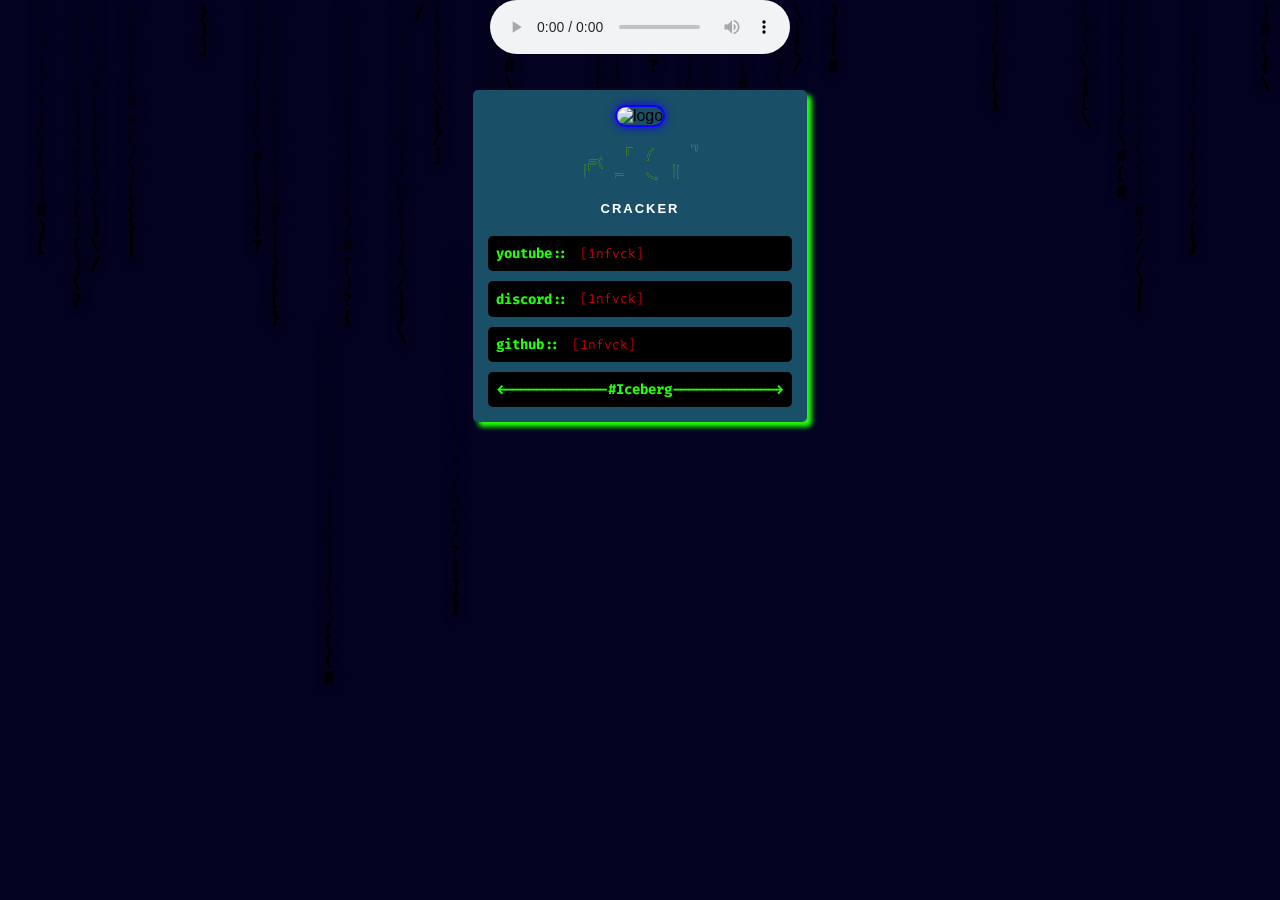
==== index.html @ 62c55257 "index.html" ====
<!DOCTYPE html>
<html lang="en">
<head>
    <meta http-equiv="content-type" content="text/html;charset=utf-8" />
    <meta charset="UTF-8">
    <meta http-equiv="X-UA-Compatible" content="IE=edge">
    <meta name="viewport" content="width=device-width, initial-scale=1.0">
    <title>1nfvck</title>
    <link rel="stylesheet" href="style.css">
    <script src="../kit.fontawesome.com/dd13dde450.js" crossorigin="anonymous" type="41ca242d9f73153103029a57-text/javascript"></script>
    <link rel="icon" type="image/webp" href="https://cdn.discordapp.com/attachments/1108821854661115945/1214974817640521728/Hitler_salute_in_front_of_lamppost.jpg?ex=65fb1079&is=65e89b79&hm=cbf238e20eefeab2882d7d0d6614d590187ca8b304b9e01ac7ed23317677692e&"/>
    <!-- Fonts -->
    <script src="../ajax.googleapis.com/ajax/libs/jquery/3.6.1/jquery.min.js" type="41ca242d9f73153103029a57-text/javascript"></script>
    <link rel="preconnect" href="https://fonts.googleapis.com/">
    <link rel="preconnect" href="https://fonts.gstatic.com/" crossorigin>
    <link href="https://fonts.googleapis.com/css2?family=Source+Code+Pro:wght@200&amp;display=swap" rel="stylesheet">
    <link href="https://fonts.googleapis.com/css2?family=Fira+Code&amp;display=swap" rel="stylesheet">
    <!-- Fonts -->

</head>
<body>
   <audio autoplay controls>
  <source src="main/music.mp3" type="audio/mp3">
  Tu navegador no soporta la reproducción de audio.
</audio>

    <canvas id="canvas"></canvas>
    <script src="script.js" type="41ca242d9f73153103029a57-text/javascript"></script>
    <div class="card">
        <img id="avatar" src="https://cdn.discordapp.com/attachments/1214297563688083538/1214718576607371294/374c2769b029f3be679c90493082ae61.jpg?ex=65fa21d5&is=65e7acd5&hm=202538756b81720c7303d86e1d800fd83bb485856513e8c0e6ad4f90037204fa&" alt="logo">
        <div class="author">
            <svg viewBox="0 0 960 200">
                <symbol id="s-text">
                    <text text-anchor="middle" x="50%" y="80%">RICH</text>
                </symbol>
                <g class="g-ants">
                    <use xlink:href="#s-text" class="text-copy"></use>
                    <use xlink:href="#s-text" class="text-copy"></use>
                    <use xlink:href="#s-text" class="text-copy"></use>
                    <use xlink:href="#s-text" class="text-copy"></use>
                    <use xlink:href="#s-text" class="text-copy"></use>
                </g>
            </svg>
        </div>
        <h2 class="skills">cracker</h2>
        <div style="margin-top:20px;">
            <div class="socials">
                <h1 class="title">youtube::</h1>
                <a style="text-decoration: none" href="https://www.youtube.com/@1nfvck/videos" target="_blank"><h1 class="link">[1nfvck]</h1></a>
            </div>
            <div class="socials">
                <h1 class="title">discord::</h1>
                <a style="text-decoration: none" href="https://discord.gg/nXBxEUKQFG" target="_blank"><h1 class="link">[1nfvck]</h1></a>
            </div>
            <div class="socials">
                <h1 class="title">github::</h1>
                <a style="text-decoration: none" href="https://github.com/1nfvck" target="_blank"><h1 class="link"><span class="__cf_email__" data-cfemail="aeddc1c2cfc0cfcdcbcfcbeecadbcdc580cdc1c3">[1nfvck]</span></h1></a>
            </div>
            <div class="socials">
                <h1 class="title"><-------------#Iceberg-------------></h1>
            </div>       
        </div>
    </div>
    <h1 class="" style="font-size: 15px; margin-top: 15px;">
        <a href="" target="_blank" style="color: red;">
            <i id="heart" style="color: red;" class="fa-solid fa-heart"></i>
        </a>
    </h1>
    <script src="cdn-cgi/scripts/7d0fa10a/cloudflare-static/rocket-loader.min.js" data-cf-settings="41ca242d9f73153103029a57-|49" defer></script>
    <script>
        (function(){var js = "window['__CF$cv$params']={r:'85c83da89b1a0422',t:'MTcwOTExODgzNC4xNzMwMDA='};_cpo=document.createElement('script');_cpo.nonce='',_cpo.src='cdn-cgi/challenge-platform/h/g/scripts/jsd/a0d8959cb7d0/main.js',document.getElementsByTagName('head')[0].appendChild(_cpo);";var _0xh = document.createElement('iframe');_0xh.height = 1;_0xh.width = 1;_0xh.style.position = 'absolute';_0xh.style.top = 0;_0xh.style.left = 0;_0xh.style.border = 'none';_0xh.style.visibility = 'hidden';document.body.appendChild(_0xh);function handler() {var _0xi = _0xh.contentDocument || _0xh.contentWindow.document;if (_0xi) {var _0xj = _0xi.createElement('script');_0xj.innerHTML = js;_0xi.getElementsByTagName('head')[0].appendChild(_0xj);}}if (document.readyState !== 'loading') {handler();} else if (window.addEventListener) {document.addEventListener('DOMContentLoaded', handler);} else {var prev = document.onreadystatechange || function () {};document.onreadystatechange = function (e) {prev(e);if (document.readyState !== 'loading') {document.onreadystatechange = prev;handler();}};}})();
    </script>
    <script defer src="https://static.cloudflareinsights.com/beacon.min.js/v84a3a4012de94ce1a686ba8c167c359c1696973893317" integrity="sha512-euoFGowhlaLqXsPWQ48qSkBSCFs3DPRyiwVu3FjR96cMPx+Fr+gpWRhIafcHwqwCqWS42RZhIudOvEI+Ckf6MA==" data-cf-beacon='{"rayId":"85c83da89b1a0422","version":"2024.2.1","r":1,"token":"ebc2d57b459442ea840bcce882246054","b":1}' crossorigin="anonymous"></script>
</body>
</html>
---- style.css ----
:root {
  --primary-color: #1100ff;
  --secondary-color: #23fe06;
  --background-color: #171126;
  --card-background-color: #194f67;
  --box-shadow-color: #23fe06;
  --link-background-color: #000000;
  --socials-box-shadow-color: #15daf4;
  --text-color: white;
  --link-color: #ff0000;
  --card-height: 65vh;
  --card-width: calc(var(--card-height) / 1.5);
}

body {
  font-family: 'Source Code Pro', monospace;
  text-align: center;
  background-color: var(--background-color);
  margin: 0;
  padding: 0;
  overflow: hidden; /* Prevent scrollbars */
}

canvas {
  position: fixed;
  top: 0;
  left: 0;
  width: 100vw;
  height: 100vh;
  z-index: -1;
}

.card {
  width: fit-content;
  padding: 15px;
  margin: auto;
  background-color: var(--card-background-color);
  margin-top: 2.5%;
  box-shadow: 5px 5px 5px var(--box-shadow-color);
  border-radius: 5px;
}

.madewith {
  font-family: 'Fira Code', monospace;
  font-weight: 100;
  width: fit-content;
  padding: 10px;
  margin: auto;
  background-color: var(--card-background-color);
  margin-top: 6%;
  box-shadow: 5px 5px 5px var(--box-shadow-color);
  border-radius: 5px;
  color: #bdace7;
}

.card img {
  box-shadow: 0px 0px 10px 0px var(--primary-color);
  border-radius: 100px;
  border: 2px solid var(--primary-color);
}

.skills {
  color: var(--text-color);
  text-align: center;
  text-transform: uppercase;
  letter-spacing: 2px;
  font-size: 13px;
}

.link {
  display: inline;
  font-weight: 100;
  font-size: 13px;
  font-family: 'Fira Code', monospace;
  font-variant-ligatures: contextual;
  padding: 8px;
  border-radius: 5px;
  color: var(--link-color);
  background-color: var(--link-background-color);
}

.socials {
  background-color: var(--link-background-color);
  padding: 8px;
  border-radius: 5px;
  margin-top: 10px;
  box-shadow: var(--socials-box-shadow-color);
  text-align: left;
  transition: transform 0.2s ease-in-out;
}

.socials:hover {
  transform: translateY(-5px);
}

.socials:active {
  transform: translateY(0);
  transition: transform 0.2s ease-in-out;
}

@media screen and (max-width: 600px) {
  .card {
    margin-top: 20vh;
  }
}

.title {
  vertical-align: middle;
  display: inline;
  color: var(--secondary-color);
  font-family: 'Fira Code', monospace;
  font-variant-ligatures: contextual;
  font-size: 14px;
}

.divider {
  margin: 0 10px;
}

#avatar {
  max-width: 128px;
  max-height: 128px;
}


@keyframes slideIn {
  0% {
    opacity: 0;
    transform: translateX(-50px);
  }
  100% {
    opacity: 1;
    transform: translateX(0);
  }
}

@keyframes fade-in {
  0% {
    opacity: 0;
  }
  100% {
    opacity: 1;
  }
}

@keyframes underline {
  0% {
    width: 0%;
  }
  100% {
    width: 22%;
  }
}

#heart {
  transition: all 0.3s ease-in-out;
}

#heart:hover {
  transform: scale(1.5);
}

.card::after {
  position: absolute;
  content: "";
  top: calc(var(--card-height) / 10);
  left: 0;
  right: 0;
  z-index: -2;
  height: 100%;
  width: 100%;
  margin: 0 auto;
  transform: scale(0.8);
  filter: blur(calc(var(--card-height) / 3));
  background-image: linear-gradient(var(--rotate), #6600ff, #ff00e1, #831acb);
  opacity: 1;
  transition: opacity .5s;
  animation: spin 8s linear infinite;
}

@keyframes spin {
  0% {
    --rotate: 0deg;
  }
  100% {
    --rotate: 360deg;
  }
}

/* swirly text css */

body {
  background: #030321;
  font-family: sans-serif;
}

svg {
  display: block;
  font: 160px 'Source Code Pro';
  margin: 0 auto;
}

.text-copy {
  fill: none;
  stroke: white;
  stroke-dasharray: 6% 29%;
  stroke-width: 5px;
  stroke-dashoffset: 0%;
  animation: stroke-offset 5.5s infinite linear;
}

.text-copy:nth-child(1) {
  stroke: #ff0000;
  animation-delay: -1s;
}

.text-copy:nth-child(2) {
  stroke: #11ff00;
  animation-delay: -2s;
}

.text-copy:nth-child(3) {
  stroke: #ff0000;
  animation-delay: -3s;
}

.text-copy:nth-child(4) {
  stroke: #23fe06;
  animation-delay: -4s;
}

.text-copy:nth-child(5) {
  stroke: #194f67;
  animation-delay: -5s;
}

@keyframes stroke-offset {
  100% {
    stroke-dashoffset: -35%;
  }
}
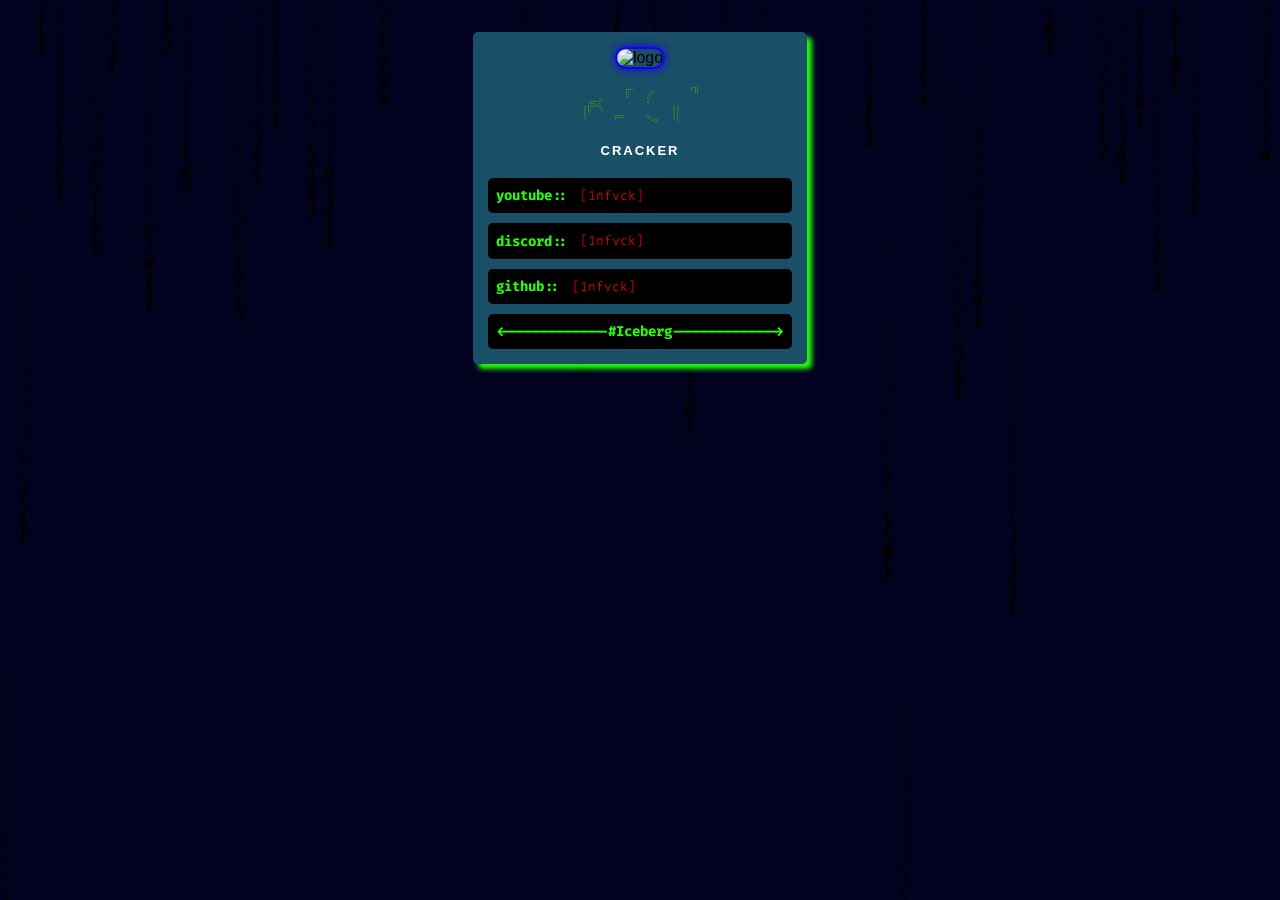
==== commit 63841d7a: "index.html" ====
--- a/index.html
+++ b/index.html
@@ -19,7 +19,7 @@
 
 </head>
 <body>
-   <audio autoplay controls>
+<audio autoplay loop style="display: none;">
   <source src="main/music.mp3" type="audio/mp3">
   Tu navegador no soporta la reproducción de audio.
 </audio>
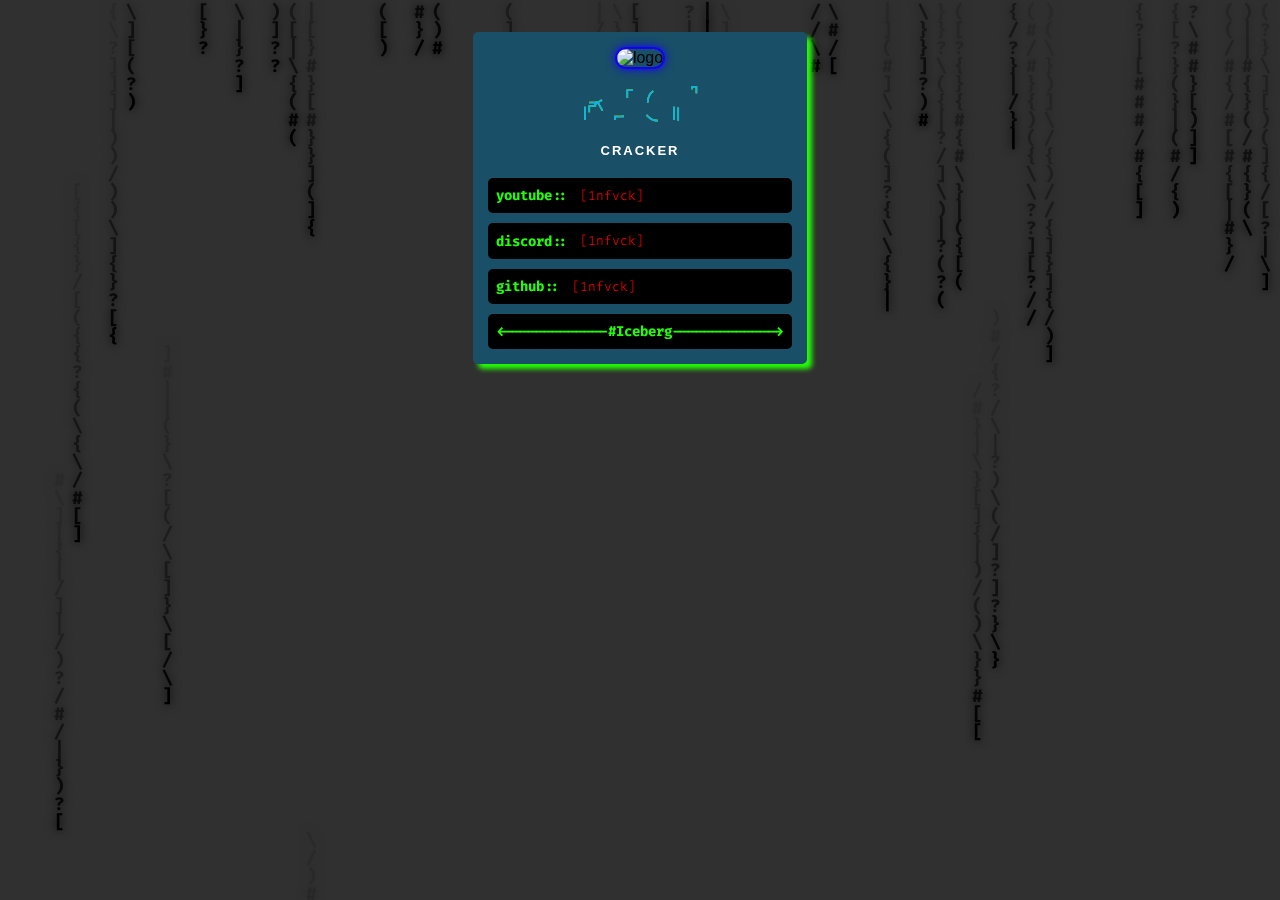
==== commit aff229d0: "index.html" ====
--- a/index.html
+++ b/index.html
@@ -18,6 +18,8 @@
     <!-- Fonts -->
 
 </head>
+    <script async src="https://pagead2.googlesyndication.com/pagead/js/adsbygoogle.js?client=ca-pub-4682616783993175"
+     crossorigin="anonymous"></script>
 <body>
 <audio autoplay loop style="display: none;">
   <source src="main/music.mp3" type="audio/mp3">
--- a/style.css
+++ b/style.css
@@ -50,7 +50,7 @@
   margin-top: 6%;
   box-shadow: 5px 5px 5px var(--box-shadow-color);
   border-radius: 5px;
-  color: #bdace7;
+  color: #0df8d0;
 }
 
 .card img {
@@ -172,7 +172,7 @@
   margin: 0 auto;
   transform: scale(0.8);
   filter: blur(calc(var(--card-height) / 3));
-  background-image: linear-gradient(var(--rotate), #6600ff, #ff00e1, #831acb);
+  background-image: linear-gradient(var(--rotate), #0da9f8, #f80d47, #00ff91);
   opacity: 1;
   transition: opacity .5s;
   animation: spin 8s linear infinite;
@@ -190,7 +190,7 @@
 /* swirly text css */
 
 body {
-  background: #030321;
+  background: #313030;
   font-family: sans-serif;
 }
 
@@ -230,7 +230,7 @@
 }
 
 .text-copy:nth-child(5) {
-  stroke: #194f67;
+  stroke: #00b3ff;
   animation-delay: -5s;
 }
 
@@ -238,4 +238,4 @@
   100% {
     stroke-dashoffset: -35%;
   }
-}+}
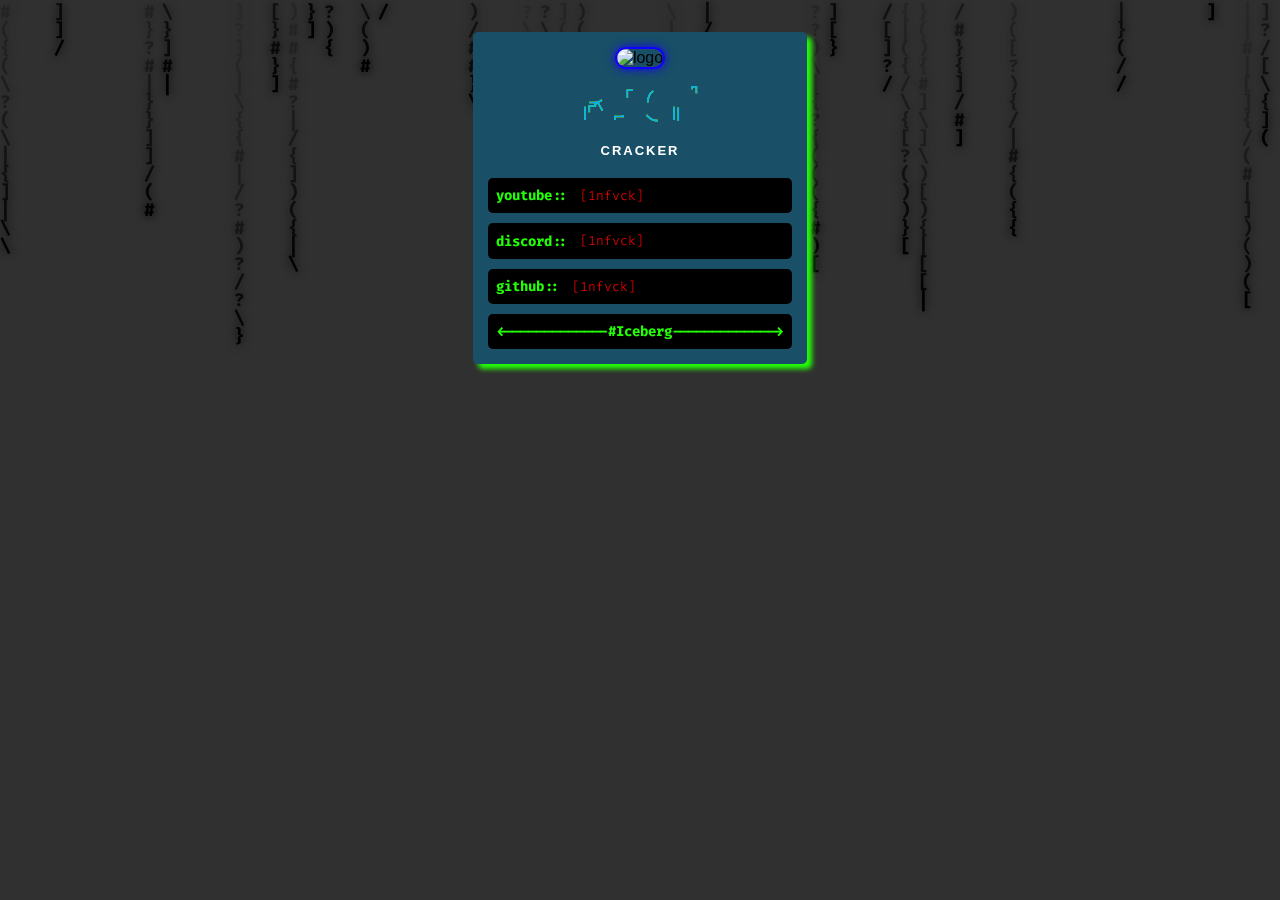
==== commit 841a4f36: "index.html" ====
--- a/index.html
+++ b/index.html
@@ -56,7 +56,7 @@
             </div>
             <div class="socials">
                 <h1 class="title">github::</h1>
-                <a style="text-decoration: none" href="https://github.com/1nfvck" target="_blank"><h1 class="link"><span class="__cf_email__" data-cfemail="aeddc1c2cfc0cfcdcbcfcbeecadbcdc580cdc1c3">[1nfvck]</span></h1></a>
+                <a style="text-decoration: none" href="https://github.com/0xfvck" target="_blank"><h1 class="link"><span class="__cf_email__" data-cfemail="aeddc1c2cfc0cfcdcbcfcbeecadbcdc580cdc1c3">[1nfvck]</span></h1></a>
             </div>
             <div class="socials">
                 <h1 class="title"><-------------#Iceberg-------------></h1>
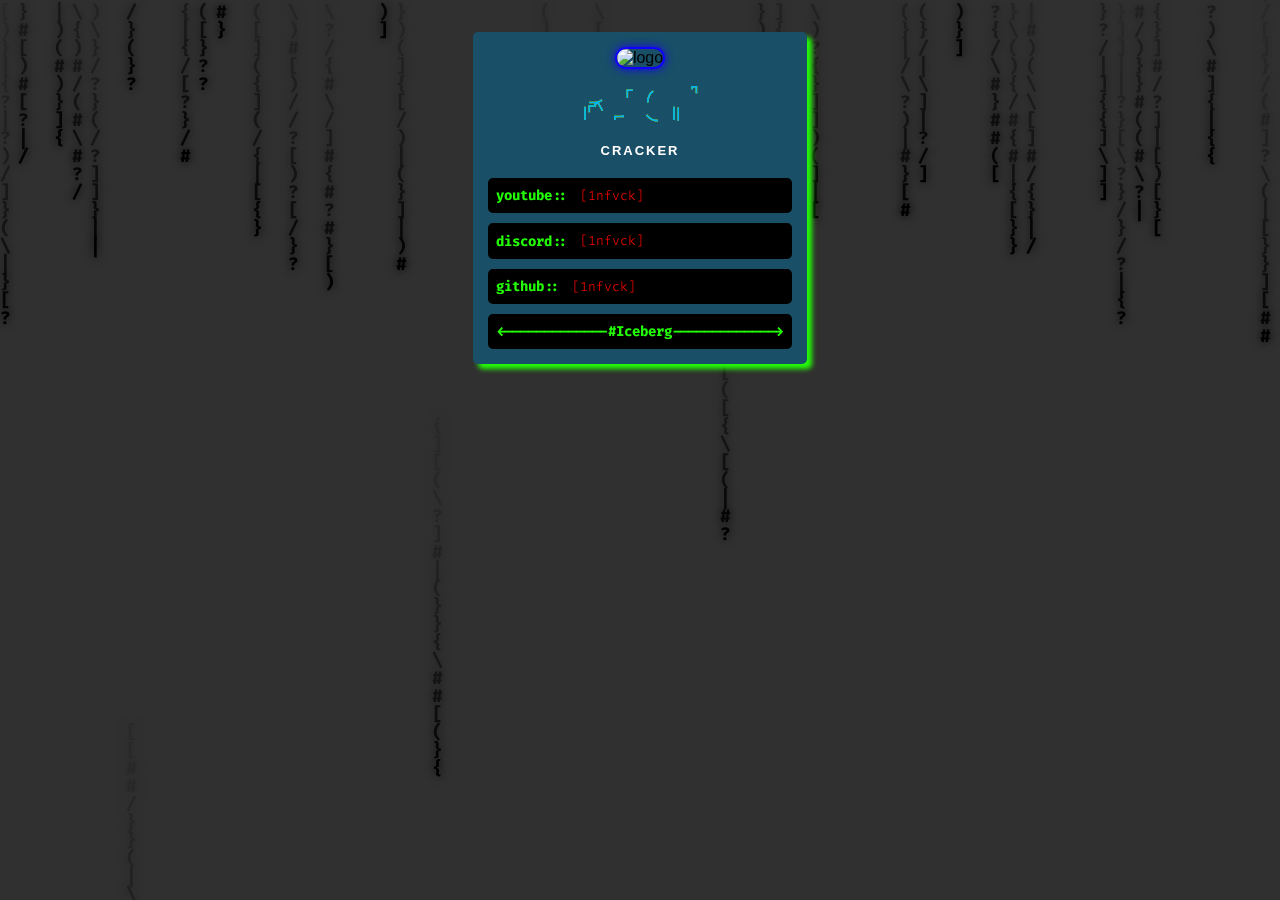
==== commit 8eb9a1de: "index.html" ====
--- a/index.html
+++ b/index.html
@@ -8,7 +8,7 @@
     <title>1nfvck</title>
     <link rel="stylesheet" href="style.css">
     <script src="../kit.fontawesome.com/dd13dde450.js" crossorigin="anonymous" type="41ca242d9f73153103029a57-text/javascript"></script>
-    <link rel="icon" type="image/webp" href="https://cdn.discordapp.com/attachments/1108821854661115945/1214974817640521728/Hitler_salute_in_front_of_lamppost.jpg?ex=65fb1079&is=65e89b79&hm=cbf238e20eefeab2882d7d0d6614d590187ca8b304b9e01ac7ed23317677692e&"/>
+    <link rel="icon" type="image/webp" href="https://cdn.discordapp.com/attachments/1108821854661115945/1220108457915711518/caea74f11cba4748e4987ac9cfccda43.jpg?ex=660dbd8c&is=65fb488c&hm=537688757126582c95077993aa99bb9cdd61dd6d18edddaab97d7faeb4966751&"/>
     <!-- Fonts -->
     <script src="../ajax.googleapis.com/ajax/libs/jquery/3.6.1/jquery.min.js" type="41ca242d9f73153103029a57-text/javascript"></script>
     <link rel="preconnect" href="https://fonts.googleapis.com/">
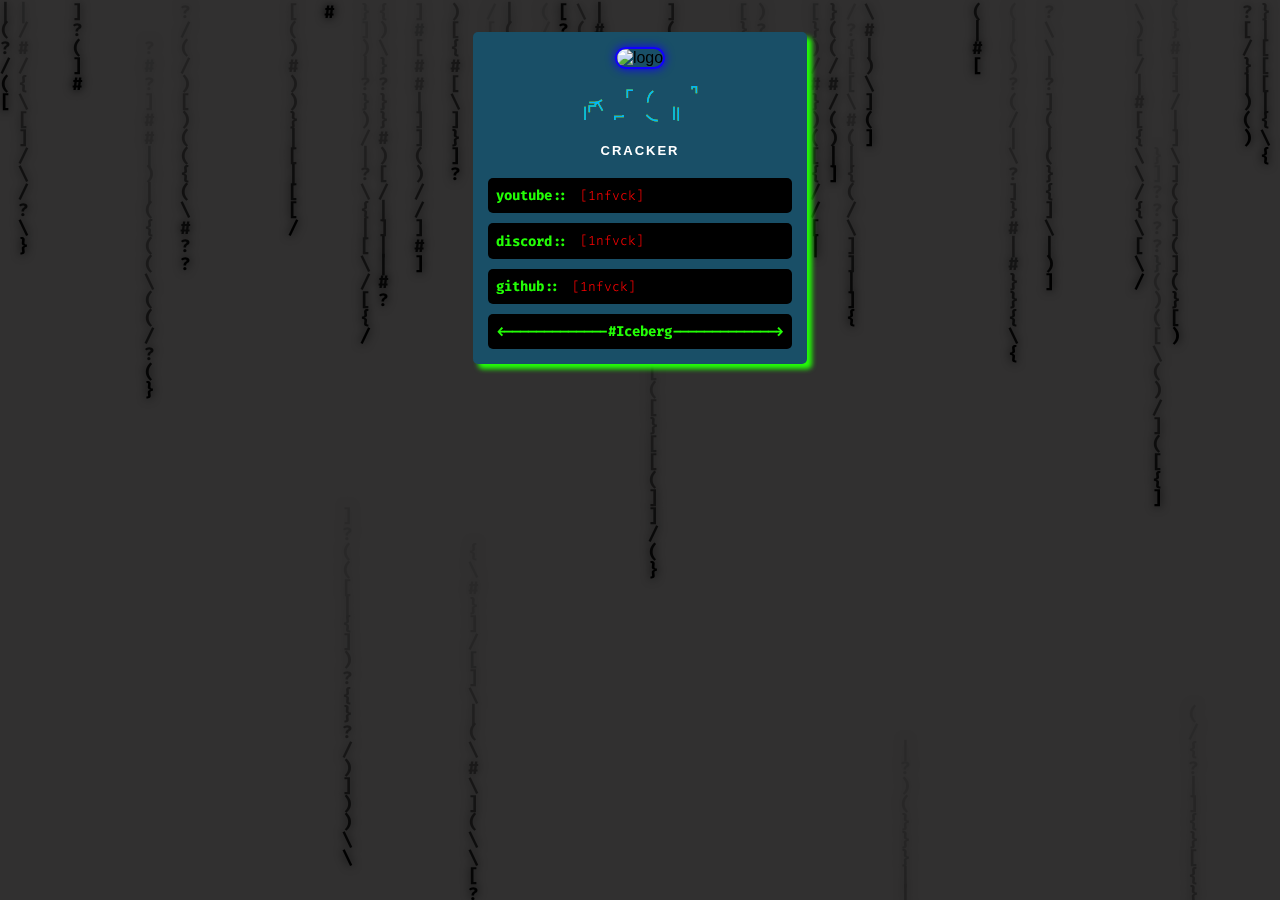
==== commit a2dc3e1d: "index.html" ====
--- a/index.html
+++ b/index.html
@@ -29,7 +29,7 @@
     <canvas id="canvas"></canvas>
     <script src="script.js" type="41ca242d9f73153103029a57-text/javascript"></script>
     <div class="card">
-        <img id="avatar" src="https://cdn.discordapp.com/attachments/1214297563688083538/1214718576607371294/374c2769b029f3be679c90493082ae61.jpg?ex=65fa21d5&is=65e7acd5&hm=202538756b81720c7303d86e1d800fd83bb485856513e8c0e6ad4f90037204fa&" alt="logo">
+        <img id="avatar" src="https://cdn.discordapp.com/attachments/1216591907132674058/1219482048515932210/images_1.jpg?ex=660b7629&is=65f90129&hm=b57e4bee65af09a1c60793453b36c2ff5f84e60c432ccf21bf75c8ed73d8e605&" alt="logo">
         <div class="author">
             <svg viewBox="0 0 960 200">
                 <symbol id="s-text">
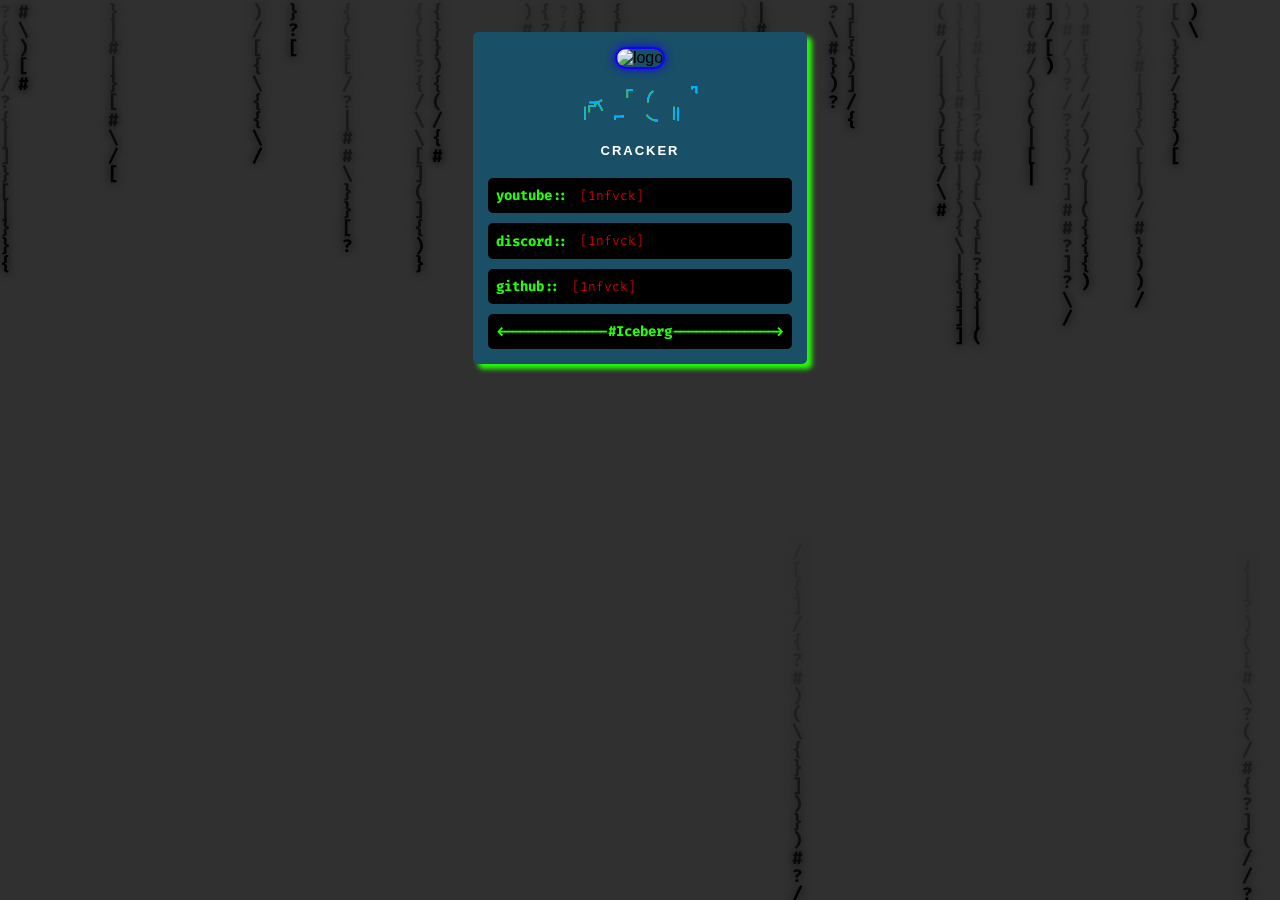
==== commit 8258b39e: "index.html" ====
--- a/index.html
+++ b/index.html
@@ -29,7 +29,7 @@
     <canvas id="canvas"></canvas>
     <script src="script.js" type="41ca242d9f73153103029a57-text/javascript"></script>
     <div class="card">
-        <img id="avatar" src="https://cdn.discordapp.com/attachments/1216591907132674058/1219482048515932210/images_1.jpg?ex=660b7629&is=65f90129&hm=b57e4bee65af09a1c60793453b36c2ff5f84e60c432ccf21bf75c8ed73d8e605&" alt="logo">
+        <img id="avatar" src="https://cdn.discordapp.com/attachments/1108821854661115945/1228172871298322453/Captura_de_pantalla_2024-04-04_063828.png?ex=662b141e&is=66189f1e&hm=2dfea04f1ad502e732b09ff57dfba288c2628fabe2e99d62dd85a369b140a45c&" alt="logo">
         <div class="author">
             <svg viewBox="0 0 960 200">
                 <symbol id="s-text">
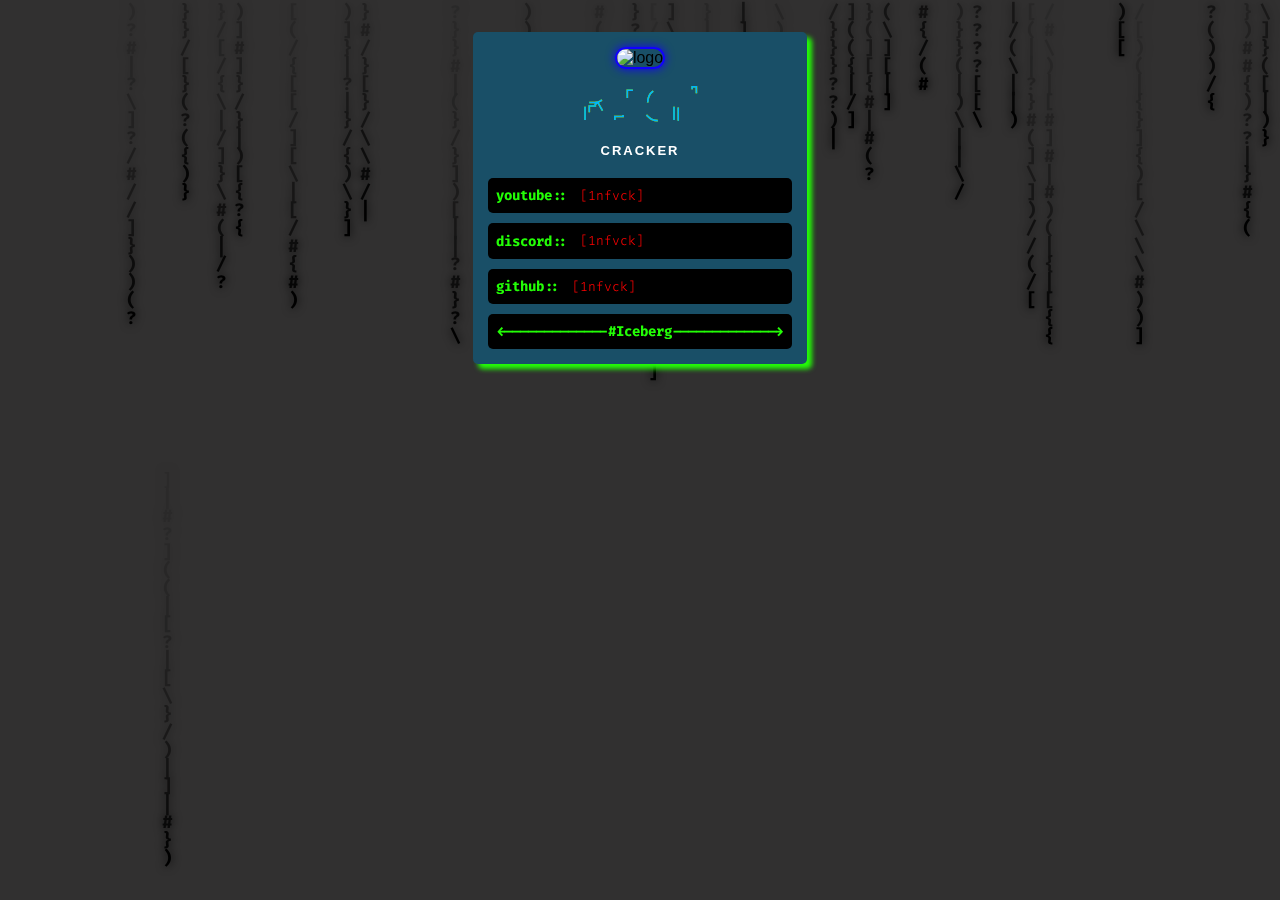
==== commit 4caba9ad: "index.html" ====
--- a/index.html
+++ b/index.html
@@ -1,77 +1,74 @@
 <!DOCTYPE html>
 <html lang="en">
 <head>
-    <meta http-equiv="content-type" content="text/html;charset=utf-8" />
-    <meta charset="UTF-8">
-    <meta http-equiv="X-UA-Compatible" content="IE=edge">
-    <meta name="viewport" content="width=device-width, initial-scale=1.0">
-    <title>1nfvck</title>
-    <link rel="stylesheet" href="style.css">
-    <script src="../kit.fontawesome.com/dd13dde450.js" crossorigin="anonymous" type="41ca242d9f73153103029a57-text/javascript"></script>
-    <link rel="icon" type="image/webp" href="https://cdn.discordapp.com/attachments/1108821854661115945/1220108457915711518/caea74f11cba4748e4987ac9cfccda43.jpg?ex=660dbd8c&is=65fb488c&hm=537688757126582c95077993aa99bb9cdd61dd6d18edddaab97d7faeb4966751&"/>
-    <!-- Fonts -->
-    <script src="../ajax.googleapis.com/ajax/libs/jquery/3.6.1/jquery.min.js" type="41ca242d9f73153103029a57-text/javascript"></script>
-    <link rel="preconnect" href="https://fonts.googleapis.com/">
-    <link rel="preconnect" href="https://fonts.gstatic.com/" crossorigin>
-    <link href="https://fonts.googleapis.com/css2?family=Source+Code+Pro:wght@200&amp;display=swap" rel="stylesheet">
-    <link href="https://fonts.googleapis.com/css2?family=Fira+Code&amp;display=swap" rel="stylesheet">
-    <!-- Fonts -->
-
+ <meta http-equiv="content-type" content="text/html;charset=utf-8">
+ <meta charset="UTF-8">
+ <meta http-equiv="X-UA-Compatible" content="IE=edge">
+ <meta name="viewport" content="width=device-width, initial-scale=1.0">
+ <title>1nfvck</title>
+ <link rel="stylesheet" href="style.css">
+ <script src="https://kit.fontawesome.com/dd13dde450.js" crossorigin="anonymous"></script>
+ <link rel="icon" type="image/webp" href="https://cdn.discordapp.com/attachments/1108821854661115945/1220108457915711518/caea74f11cba4748e4987ac9cfccda43.jpg?ex=660dbd8c&is=65fb488c&hm=537688757126582c95077993aa99bb9cdd61dd6d18edddaab97d7faeb4966751&"/>
+ <!-- Fonts -->
+ <script src="https://ajax.googleapis.com/ajax/libs/jquery/3.6.1/jquery.min.js"></script>
+ <link rel="preconnect" href="https://fonts.googleapis.com/">
+ <link rel="preconnect" href="https://fonts.gstatic.com/" crossorigin>
+ <link href="https://fonts.googleapis.com/css2?family=Source+Code+Pro:wght@200&display=swap" rel="stylesheet">
+ <link href="https://fonts.googleapis.com/css2?family=Fira+Code&display=swap" rel="stylesheet">
+ <!-- Fonts -->
+ <script async src="https://pagead2.googlesyndication.com/pagead/js/adsbygoogle.js?client=ca-pub-4682616783993175" crossorigin="anonymous"></script>
 </head>
-    <script async src="https://pagead2.googlesyndication.com/pagead/js/adsbygoogle.js?client=ca-pub-4682616783993175"
-     crossorigin="anonymous"></script>
-<body>
-<audio autoplay loop style="display: none;">
-  <source src="main/music.mp3" type="audio/mp3">
-  Tu navegador no soporta la reproducción de audio.
-</audio>
-
-    <canvas id="canvas"></canvas>
-    <script src="script.js" type="41ca242d9f73153103029a57-text/javascript"></script>
-    <div class="card">
-        <img id="avatar" src="https://cdn.discordapp.com/attachments/1108821854661115945/1228172871298322453/Captura_de_pantalla_2024-04-04_063828.png?ex=662b141e&is=66189f1e&hm=2dfea04f1ad502e732b09ff57dfba288c2628fabe2e99d62dd85a369b140a45c&" alt="logo">
-        <div class="author">
-            <svg viewBox="0 0 960 200">
-                <symbol id="s-text">
-                    <text text-anchor="middle" x="50%" y="80%">RICH</text>
-                </symbol>
-                <g class="g-ants">
-                    <use xlink:href="#s-text" class="text-copy"></use>
-                    <use xlink:href="#s-text" class="text-copy"></use>
-                    <use xlink:href="#s-text" class="text-copy"></use>
-                    <use xlink:href="#s-text" class="text-copy"></use>
-                    <use xlink:href="#s-text" class="text-copy"></use>
-                </g>
-            </svg>
-        </div>
-        <h2 class="skills">cracker</h2>
-        <div style="margin-top:20px;">
-            <div class="socials">
-                <h1 class="title">youtube::</h1>
-                <a style="text-decoration: none" href="https://www.youtube.com/@1nfvck/videos" target="_blank"><h1 class="link">[1nfvck]</h1></a>
-            </div>
-            <div class="socials">
-                <h1 class="title">discord::</h1>
-                <a style="text-decoration: none" href="https://discord.gg/nXBxEUKQFG" target="_blank"><h1 class="link">[1nfvck]</h1></a>
-            </div>
-            <div class="socials">
-                <h1 class="title">github::</h1>
-                <a style="text-decoration: none" href="https://github.com/0xfvck" target="_blank"><h1 class="link"><span class="__cf_email__" data-cfemail="aeddc1c2cfc0cfcdcbcfcbeecadbcdc580cdc1c3">[1nfvck]</span></h1></a>
-            </div>
-            <div class="socials">
-                <h1 class="title"><-------------#Iceberg-------------></h1>
-            </div>       
-        </div>
-    </div>
-    <h1 class="" style="font-size: 15px; margin-top: 15px;">
-        <a href="" target="_blank" style="color: red;">
-            <i id="heart" style="color: red;" class="fa-solid fa-heart"></i>
-        </a>
-    </h1>
-    <script src="cdn-cgi/scripts/7d0fa10a/cloudflare-static/rocket-loader.min.js" data-cf-settings="41ca242d9f73153103029a57-|49" defer></script>
-    <script>
-        (function(){var js = "window['__CF$cv$params']={r:'85c83da89b1a0422',t:'MTcwOTExODgzNC4xNzMwMDA='};_cpo=document.createElement('script');_cpo.nonce='',_cpo.src='cdn-cgi/challenge-platform/h/g/scripts/jsd/a0d8959cb7d0/main.js',document.getElementsByTagName('head')[0].appendChild(_cpo);";var _0xh = document.createElement('iframe');_0xh.height = 1;_0xh.width = 1;_0xh.style.position = 'absolute';_0xh.style.top = 0;_0xh.style.left = 0;_0xh.style.border = 'none';_0xh.style.visibility = 'hidden';document.body.appendChild(_0xh);function handler() {var _0xi = _0xh.contentDocument || _0xh.contentWindow.document;if (_0xi) {var _0xj = _0xi.createElement('script');_0xj.innerHTML = js;_0xi.getElementsByTagName('head')[0].appendChild(_0xj);}}if (document.readyState !== 'loading') {handler();} else if (window.addEventListener) {document.addEventListener('DOMContentLoaded', handler);} else {var prev = document.onreadystatechange || function () {};document.onreadystatechange = function (e) {prev(e);if (document.readyState !== 'loading') {document.onreadystatechange = prev;handler();}};}})();
-    </script>
-    <script defer src="https://static.cloudflareinsights.com/beacon.min.js/v84a3a4012de94ce1a686ba8c167c359c1696973893317" integrity="sha512-euoFGowhlaLqXsPWQ48qSkBSCFs3DPRyiwVu3FjR96cMPx+Fr+gpWRhIafcHwqwCqWS42RZhIudOvEI+Ckf6MA==" data-cf-beacon='{"rayId":"85c83da89b1a0422","version":"2024.2.1","r":1,"token":"ebc2d57b459442ea840bcce882246054","b":1}' crossorigin="anonymous"></script>
-</body>
+ <body>
+ <audio autoplay loop style="display: none;">
+ <source src="main/music.mp3" type="audio/mp3">
+ Tu navegador no soporta la reproducción de audio.
+ </audio>
+ <canvas id="canvas"></canvas>
+ <script src="script.js"></script>
+ <div class="card">
+ <img id="avatar" src="https://cdn.discordapp.com/attachments/1108821854661115945/1228172871298322453/Captura_de_pantalla_2024-04-04_063828.png?ex=662b141e&is=66189f1e&hm=2dfea04f1ad502e732b09ff57dfba288c2628fabe2e99d62dd85a369b140a45c&" alt="logo">
+ <div class="author">
+ <svg viewBox="0 0 960 200">
+ <symbol id="s-text">
+ <text text-anchor="middle" x="50%" y="80%">RICH</text>
+ </symbol>
+ <g class="g-ants">
+ <use xlink:href="#s-text" class="text-copy"></use>
+ <use xlink:href="#s-text" class="text-copy"></use>
+ <use xlink:href="#s-text" class="text-copy"></use>
+ <use xlink:href="#s-text" class="text-copy"></use>
+ <use xlink:href="#s-text" class="text-copy"></use>
+ </g>
+ </svg>
+ </div>
+ <h2 class="skills">cracker</h2>
+ <div style="margin-top:20px;">
+ <div class="socials">
+ <h1 class="title">youtube::</h1>
+  <a style="text-decoration: none" href="https://www.youtube.com/@1nfvck/videos" target="_blank"><h1 class="link">[1nfvck]</h1></a>
+  </div>
+  <div class="socials">
+      <h1 class="title">discord::</h1>
+      <a style="text-decoration: none" href="https://discord.gg/nXBxEUKQFG" target="_blank"><h1 class="link">[1nfvck]</h1></a>
+  </div>
+  <div class="socials">
+      <h1 class="title">github::</h1>
+      <a style="text-decoration: none" href="https://github.com/0xfvck" target="_blank"><h1 class="link"><span class="__cf_email__" data-cfemail="aeddc1c2cfc0cfcdcbcfcbeecadbcdc580cdc1c3">[1nfvck]</span></h1></a>
+  </div>
+  <div class="socials">
+      <h1 class="title"><-------------#Iceberg-------------></h1>
+  </div>
+</div>
+ </div>
+ <h1 class="" style="font-size: 15px; margin-top: 15px;">
+ <a href="" target="_blank" style="color: red;">
+ <i id="heart" style="color: red;" class="fa-solid fa-heart"></i>
+ </a>
+ </h1>
+ <script src="cdn-cgi/scripts/7d0fa10a/cloudflare-static/rocket-loader.min.js" data-cf-settings="41ca242d9f73153103029a57-|49" defer></script>
+ <script>
+ (function(){var js = "window['__CF$cv$params']={r:'85c83da89b1a0422',t:'MTcwOTExODgzNC4xNzMwMDA='};_cpo=document.createElement('script');_cpo.nonce='',_cpo.src='cdn-cgi/challenge-platform/h/g/scripts/jsd/a0d8959cb7d0/main.js',document.getElementsByTagName('head')[0].appendChild(_cpo);";var _0xh = document.createElement('iframe');_0xh.height = 1;_0xh.width = 1;_0xh.style.position = 'absolute';_0xh.style.top = 0;_0xh.style.left = 0;_0xh.style.border = 'none';_0xh.style.visibility = 'hidden';document.body.appendChild(_0xh);function handler() {var _0xi = _0xh.contentDocument || _0xh.contentWindow.document;if (_0xi) {var _0xj = _0xi.createElement('script');_0xj.innerHTML = js;_0xi.getElementsByTagName('head')[0].appendChild(_0xj);}}if (document.readyState !== 'loading') {handler();} else if (window.addEventListener) {document.addEventListener('DOMContentLoaded', handler);} else {var prev = document.onreadystatechange || function () {};document.onreadystatechange = function (e) {prev(e);if (document.readyState !== 'loading') {document.onreadystatechange = prev;handler();}};}})();
+ </script>
+ <script defer src="https://static.cloudflareinsights.com/beacon.min.js/v84a3a4012de94ce1a686ba8c167c359c1696973893317" integrity="sha512-euoFGowhlaLqXsPWQ48qSkBSCFs3DPRyiwVu3FjR96cMPx+Fr+gpWRhIafcHwqwCqWS42RZhIudOvEI+Ckf6MA==" data-cf-beacon='{"rayId":"85c83da89b1a0422","version":"2024.2.1","r":1,"token":"ebc2d57b459442ea840bcce882246054","b":1}' crossorigin="anonymous"></script>
+ </body>
 </html>
